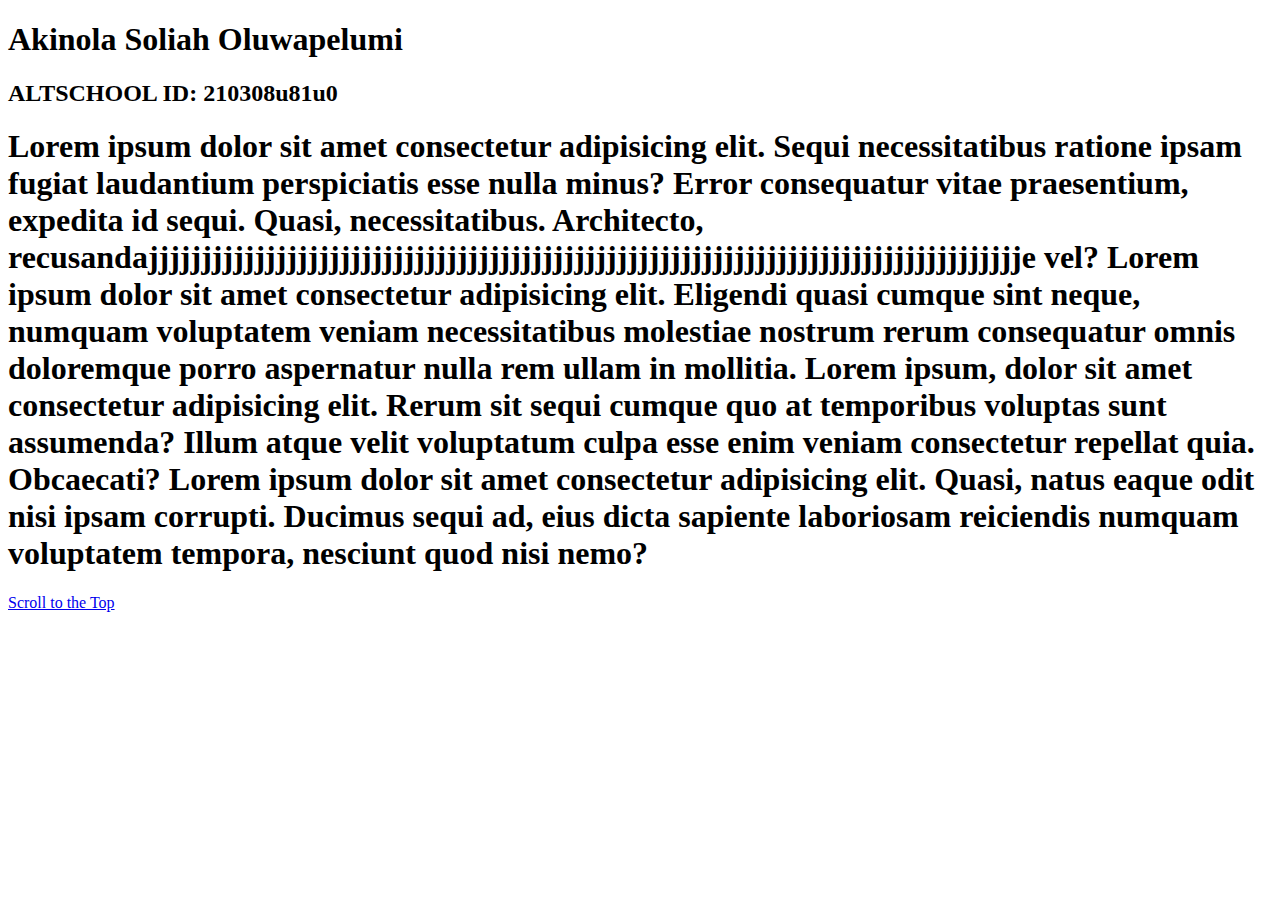
==== index.html @ 936ebe3e "Altschool assignment" ====
<!DOCTYPE html>
<html lang="en">
<head>
    <meta charset="UTF-8">
    <meta name="viewport" content="width=device-width, initial-scale=1.0">
    <title>Assignment</title>
</head>
<body>

    <div id="top">

    <h1>Akinola Soliah Oluwapelumi</h1>
    <h2>ALTSCHOOL ID: 210308u81u0</h2>
    <h1>Lorem ipsum dolor sit amet consectetur adipisicing elit.
         Sequi necessitatibus ratione ipsam fugiat laudantium 
         perspiciatis esse nulla minus? Error consequatur vitae 
         praesentium, expedita id sequi. Quasi, necessitatibus. 
         Architecto, recusandajjjjjjjjjjjjjjjjjjjjjjjjjjjjjjjjjjjjjjjjjjjjjjjjjjjjjjjjjjjjjjjjjjjjjjjjjjjjjjjjjje vel? Lorem ipsum dolor sit 
         amet consectetur adipisicing elit. Eligendi quasi 
         cumque sint neque, numquam voluptatem veniam
          necessitatibus molestiae nostrum rerum consequatur 
          omnis doloremque porro aspernatur nulla rem ullam 
          in mollitia. Lorem ipsum, dolor sit amet consectetur
           adipisicing elit. Rerum sit sequi cumque quo at 
           temporibus voluptas sunt assumenda? Illum atque 
           velit voluptatum culpa esse enim veniam consectetur
            repellat quia. Obcaecati? Lorem ipsum dolor sit amet consectetur adipisicing elit.
             Quasi, natus eaque odit nisi ipsam corrupti. Ducimus sequi ad, eius dicta sapiente laboriosam reiciendis numquam voluptatem tempora,
             nesciunt quod nisi nemo?</h2>
    </div>
    <a href="#top">Scroll to the Top</a>
</body>
</html>
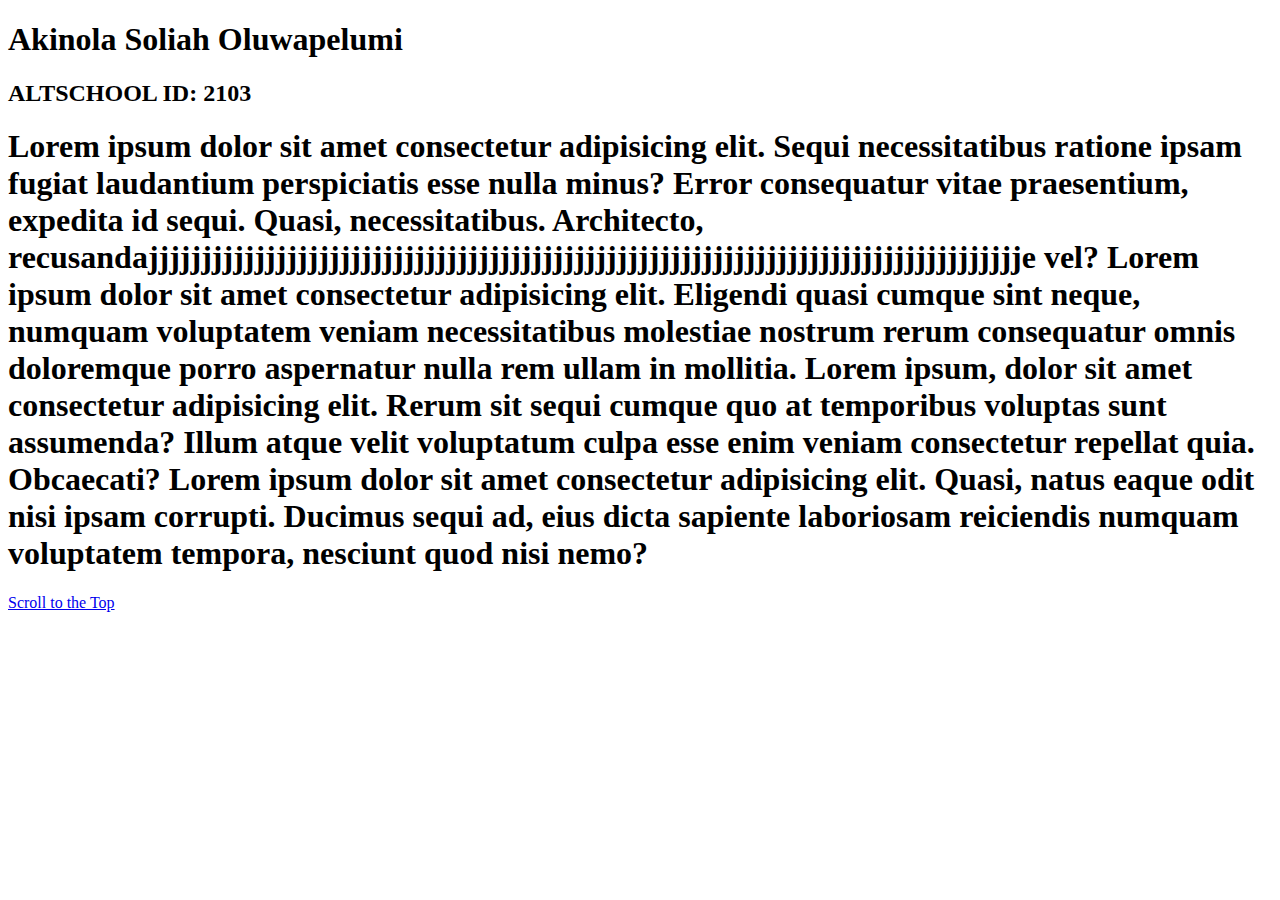
==== commit 673df56d: "made a change to the school ID" ====
--- a/index.html
+++ b/index.html
@@ -10,7 +10,7 @@
     <div id="top">
 
     <h1>Akinola Soliah Oluwapelumi</h1>
-    <h2>ALTSCHOOL ID: 210308u81u0</h2>
+    <h2>ALTSCHOOL ID: 2103</h2>
     <h1>Lorem ipsum dolor sit amet consectetur adipisicing elit.
          Sequi necessitatibus ratione ipsam fugiat laudantium 
          perspiciatis esse nulla minus? Error consequatur vitae 
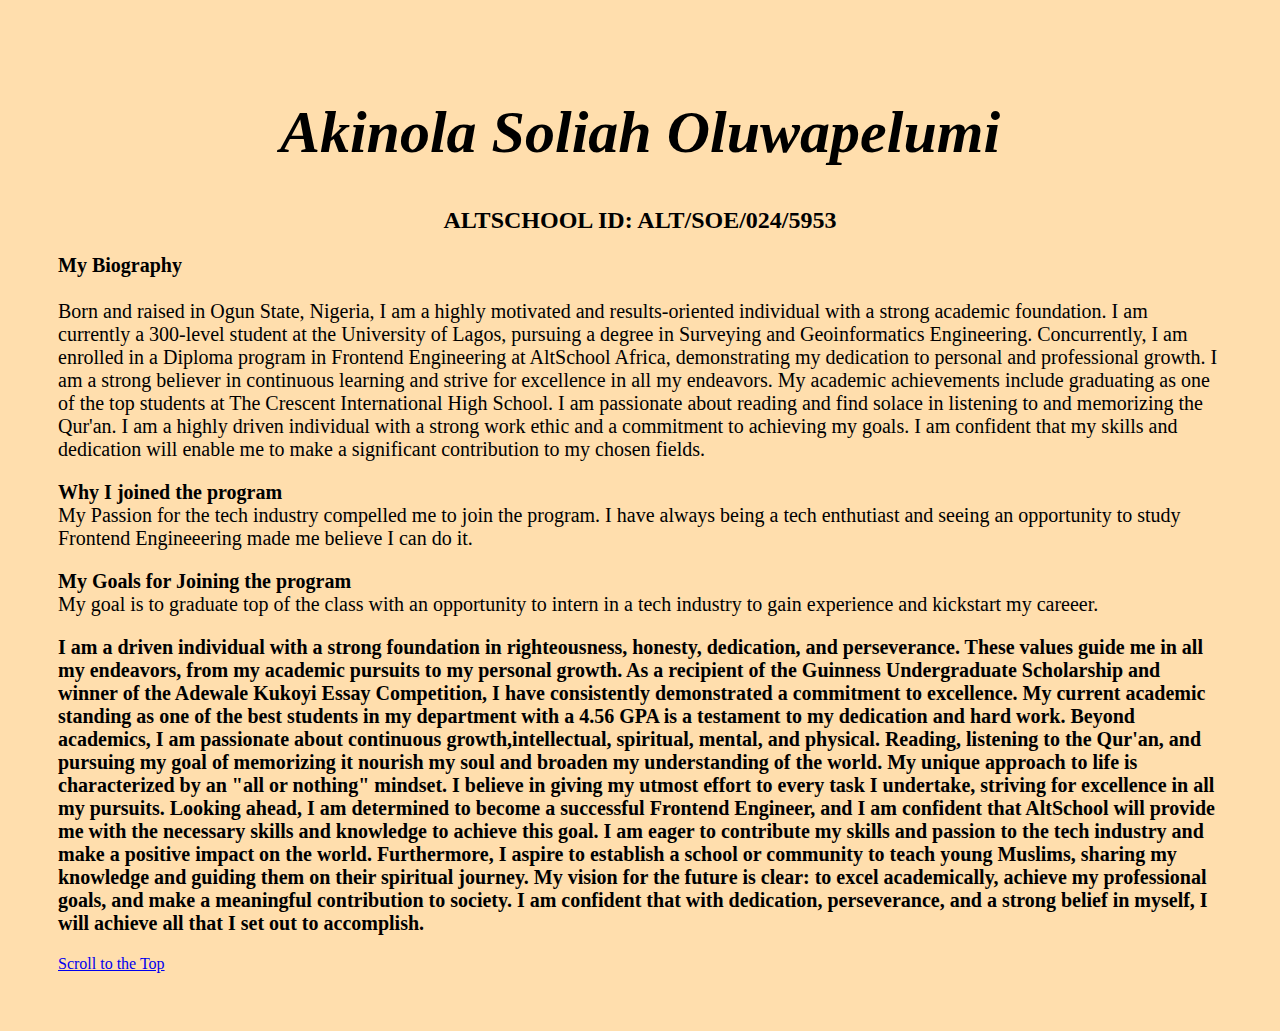
==== commit 0881918e: "made final changes" ====
--- a/index.html
+++ b/index.html
@@ -4,29 +4,54 @@
     <meta charset="UTF-8">
     <meta name="viewport" content="width=device-width, initial-scale=1.0">
     <title>Assignment</title>
+    <link rel="stylesheet" href="index.css">
 </head>
 <body>
 
     <div id="top">
 
-    <h1>Akinola Soliah Oluwapelumi</h1>
-    <h2>ALTSCHOOL ID: 2103</h2>
-    <h1>Lorem ipsum dolor sit amet consectetur adipisicing elit.
-         Sequi necessitatibus ratione ipsam fugiat laudantium 
-         perspiciatis esse nulla minus? Error consequatur vitae 
-         praesentium, expedita id sequi. Quasi, necessitatibus. 
-         Architecto, recusandajjjjjjjjjjjjjjjjjjjjjjjjjjjjjjjjjjjjjjjjjjjjjjjjjjjjjjjjjjjjjjjjjjjjjjjjjjjjjjjjjje vel? Lorem ipsum dolor sit 
-         amet consectetur adipisicing elit. Eligendi quasi 
-         cumque sint neque, numquam voluptatem veniam
-          necessitatibus molestiae nostrum rerum consequatur 
-          omnis doloremque porro aspernatur nulla rem ullam 
-          in mollitia. Lorem ipsum, dolor sit amet consectetur
-           adipisicing elit. Rerum sit sequi cumque quo at 
-           temporibus voluptas sunt assumenda? Illum atque 
-           velit voluptatum culpa esse enim veniam consectetur
-            repellat quia. Obcaecati? Lorem ipsum dolor sit amet consectetur adipisicing elit.
-             Quasi, natus eaque odit nisi ipsam corrupti. Ducimus sequi ad, eius dicta sapiente laboriosam reiciendis numquam voluptatem tempora,
-             nesciunt quod nisi nemo?</h2>
+    <h1 >Akinola Soliah Oluwapelumi</h1>
+    <h2>ALTSCHOOL ID: ALT/SOE/024/5953</h2>
+    <p>
+        <strong>My Biography </strong>
+        <br>
+        <br>
+        Born and raised in Ogun State, Nigeria, I am a highly motivated and results-oriented individual with a strong academic foundation. I am currently a 300-level student at the University of Lagos, pursuing a degree in Surveying and Geoinformatics Engineering. Concurrently, I am enrolled in a Diploma program in Frontend Engineering at AltSchool Africa, demonstrating my dedication to personal and professional growth.
+
+        I am a strong believer in continuous learning and strive for excellence in all my endeavors. My academic achievements include graduating as one of the top students at The Crescent International High School. I am passionate about reading and find solace in listening to and memorizing the Qur'an.
+
+        I am a highly driven individual with a strong work ethic and a commitment to achieving my goals. I am confident that my skills and dedication will enable me to make a significant contribution to my chosen fields.
+
+    </p >
+    <p>
+        <strong> Why I joined the program</strong>
+        <br>
+        My Passion for the tech industry compelled me to join the program. I have always being a tech enthutiast and seeing an opportunity to study Frontend Engineeering made me believe I can do it.
+
+
+    </p>
+
+    <p>
+        <strong>My Goals for Joining the program</strong>
+        <br>
+
+        My goal is to graduate top of the class with an opportunity to intern in a tech industry to gain experience and kickstart my careeer.
+
+
+    </p>
+    <p><strong>I am a driven individual with a strong foundation in righteousness, honesty, dedication, and perseverance. These values guide me in all my endeavors, from my academic pursuits to my personal growth.
+
+        As a recipient of the Guinness Undergraduate Scholarship and winner of the Adewale Kukoyi Essay Competition, I have consistently demonstrated a commitment to excellence. My current academic standing as one of the best students in my department with a 4.56 GPA is a testament to my dedication and hard work.
+        
+        Beyond academics, I am passionate about continuous growth,intellectual, spiritual, mental, and physical. Reading, listening to the Qur'an, and pursuing my goal of memorizing it nourish my soul and broaden my understanding of the world.
+        
+        My unique approach to life is characterized by an "all or nothing" mindset. I believe in giving my utmost effort to every task I undertake, striving for excellence in all my pursuits.
+        
+        Looking ahead, I am determined to become a successful Frontend Engineer, and I am confident that AltSchool will provide me with the necessary skills and knowledge to achieve this goal. I am eager to contribute my skills and passion to the tech industry and make a positive impact on the world.
+        
+        Furthermore, I aspire to establish a school or community to teach young Muslims, sharing my knowledge and guiding them on their spiritual journey.
+        
+        My vision for the future is clear: to excel academically, achieve my professional goals, and make a meaningful contribution to society. I am confident that with dedication, perseverance, and a strong belief in myself, I will achieve all that I set out to accomplish.</strong><p>
     </div>
     <a href="#top">Scroll to the Top</a>
 </body>
--- a/index.css
+++ b/index.css
@@ -0,0 +1,18 @@
+body{
+    background-color: navajowhite;
+    padding: 50px;
+}
+h1{
+    font-size: 60px;;
+    font-weight: bold;
+    font-style: italic;
+    text-align: center;
+}
+
+h2{
+    text-align: center;
+}
+
+p{
+    font-size: 20px;
+}
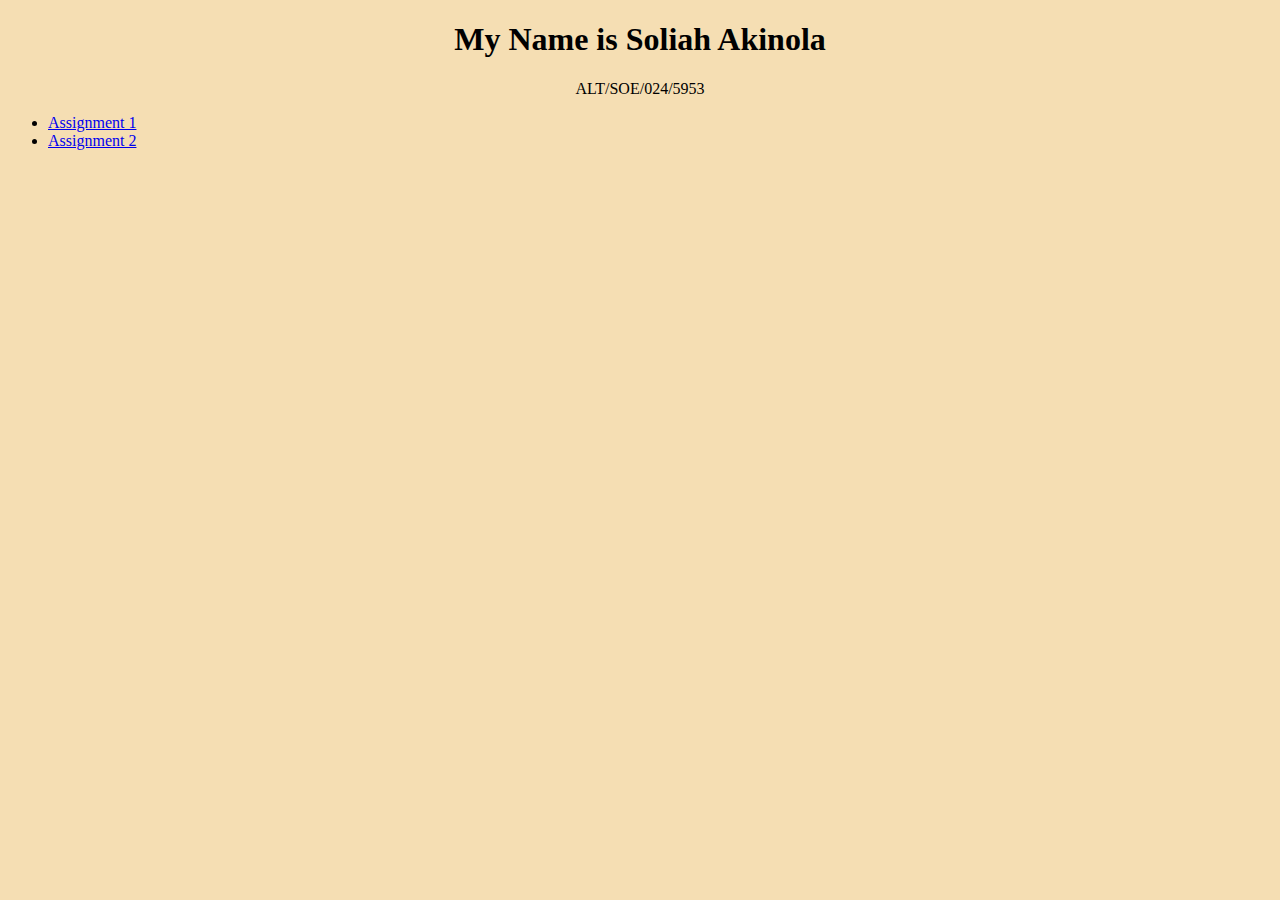
==== commit 7f73b69d: "Added a main HTML page that has links to the two HTML pages" ====
--- a/index.html
+++ b/index.html
@@ -3,56 +3,32 @@
 <head>
     <meta charset="UTF-8">
     <meta name="viewport" content="width=device-width, initial-scale=1.0">
-    <title>Assignment</title>
-    <link rel="stylesheet" href="index.css">
+    <title>Soliah</title>
 </head>
+<style>
+    body{
+        background-color: wheat ;
+
+       
+    
+    }
+    h1{
+        text-align: center;
+    }
+    p{
+        text-align: center;
+    }
+
+</style>
 <body>
+    <h1> My Name is Soliah Akinola</h1>
+    <p>ALT/SOE/024/5953</p>
 
-    <div id="top">
-
-    <h1 >Akinola Soliah Oluwapelumi</h1>
-    <h2>ALTSCHOOL ID: ALT/SOE/024/5953</h2>
-    <p>
-        <strong>My Biography </strong>
-        <br>
-        <br>
-        Born and raised in Ogun State, Nigeria, I am a highly motivated and results-oriented individual with a strong academic foundation. I am currently a 300-level student at the University of Lagos, pursuing a degree in Surveying and Geoinformatics Engineering. Concurrently, I am enrolled in a Diploma program in Frontend Engineering at AltSchool Africa, demonstrating my dedication to personal and professional growth.
-
-        I am a strong believer in continuous learning and strive for excellence in all my endeavors. My academic achievements include graduating as one of the top students at The Crescent International High School. I am passionate about reading and find solace in listening to and memorizing the Qur'an.
-
-        I am a highly driven individual with a strong work ethic and a commitment to achieving my goals. I am confident that my skills and dedication will enable me to make a significant contribution to my chosen fields.
-
-    </p >
-    <p>
-        <strong> Why I joined the program</strong>
-        <br>
-        My Passion for the tech industry compelled me to join the program. I have always being a tech enthutiast and seeing an opportunity to study Frontend Engineeering made me believe I can do it.
+    <ul>
+        <li><a href="./assignment_1/index.html" target="_blank"> Assignment 1</a></li>
+        <li><a href="./assignment_2/forms.html" target="_blank"> Assignment 2</a></li>
+    </ul>
 
 
-    </p>
-
-    <p>
-        <strong>My Goals for Joining the program</strong>
-        <br>
-
-        My goal is to graduate top of the class with an opportunity to intern in a tech industry to gain experience and kickstart my careeer.
-
-
-    </p>
-    <p><strong>I am a driven individual with a strong foundation in righteousness, honesty, dedication, and perseverance. These values guide me in all my endeavors, from my academic pursuits to my personal growth.
-
-        As a recipient of the Guinness Undergraduate Scholarship and winner of the Adewale Kukoyi Essay Competition, I have consistently demonstrated a commitment to excellence. My current academic standing as one of the best students in my department with a 4.56 GPA is a testament to my dedication and hard work.
-        
-        Beyond academics, I am passionate about continuous growth,intellectual, spiritual, mental, and physical. Reading, listening to the Qur'an, and pursuing my goal of memorizing it nourish my soul and broaden my understanding of the world.
-        
-        My unique approach to life is characterized by an "all or nothing" mindset. I believe in giving my utmost effort to every task I undertake, striving for excellence in all my pursuits.
-        
-        Looking ahead, I am determined to become a successful Frontend Engineer, and I am confident that AltSchool will provide me with the necessary skills and knowledge to achieve this goal. I am eager to contribute my skills and passion to the tech industry and make a positive impact on the world.
-        
-        Furthermore, I aspire to establish a school or community to teach young Muslims, sharing my knowledge and guiding them on their spiritual journey.
-        
-        My vision for the future is clear: to excel academically, achieve my professional goals, and make a meaningful contribution to society. I am confident that with dedication, perseverance, and a strong belief in myself, I will achieve all that I set out to accomplish.</strong><p>
-    </div>
-    <a href="#top">Scroll to the Top</a>
 </body>
 </html>